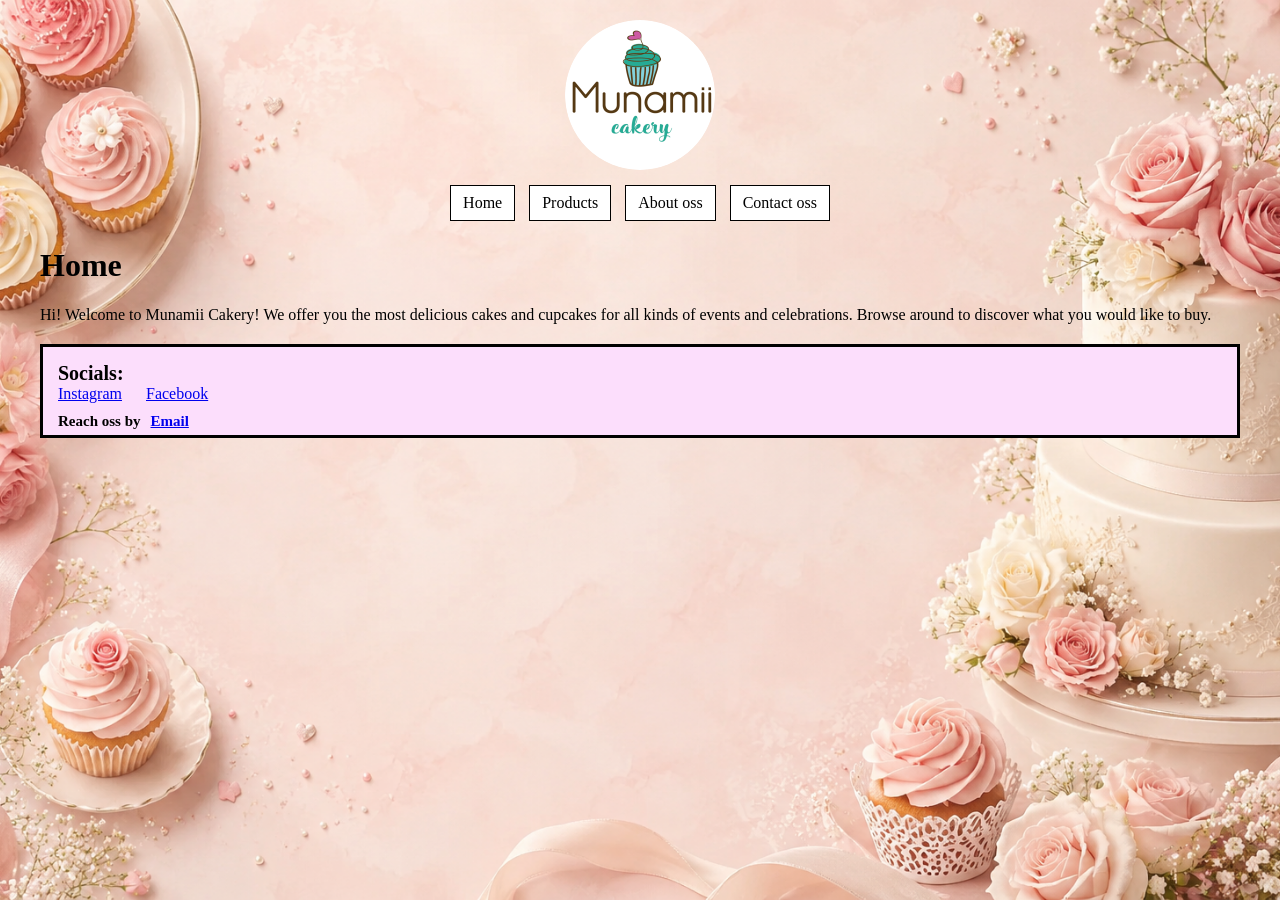
==== Index.html @ 86838ad0 "first commit" ====
<!DOCTYPE html>
<html lang="en">    
    <head> 
        <title>Cakery</title>
        
        <meta name="viewport" content="width=device-width, initial-scale=1.0">

        <link rel="stylesheet" href="Mainpage.css">

    </head>
    <body>
        <div class="mainpage">
            <div class="title">
                <img id ="CakeLogo" src="Images/CakeLogo.png" alt="Cakery Logo">
            </div>
            <div class="nav-buttons">
                <a class="menu-link" href="index.html">Home</a>
                <a class="menu-link" href="Products.html">Products</a>
                <a class="menu-link" href="AboutOss.html">About oss</a>
                <a class="menu-link" href="ContactOss.html">Contact oss</a>
            </div>
            <div class="about-oss" id="about-oss">
                <h1>Home</h1>
                <p>
                    Hi! Welcome to Munamii Cakery! We offer you the most delicious cakes and cupcakes 
                    for all kinds of events and celebrations. Browse around to discover what you would like 
                    to buy.
                </p>

            </div>
            <div class="footer">
                <h3 id="Socials">Socials:</h3>
                <a class="out-link" href="https://www.instagram.com" target="_blank">Instagram</a>
                <a class="out-link" href="https://www.facebook.com" target="_blank">Facebook</a>

                <h3 id="Reach-oss-by-email">Reach oss by<a class="out-link" href="mailto:munamiicakery@example.com">Email</a></h3> 
            </div>
        </div>
    </body>
</html>
---- Mainpage.css ----
body {
    margin: 0;
    background: url("Images/Shop-Background.png") no-repeat center center fixed;
    background-size: cover;
}
.mainpage{
    width: auto;
    height: auto;
    max-width: 1200px;
    margin: 0 auto;
}
.title{
    margin-top: 20px;
    width: auto;
    height: auto;
}
.nav-buttons{
    text-align: center;
    display: block;
    margin-top: 10px;
    margin-bottom: 20px;

    width: auto;
    height: auto;
}
.filter-buttons{
    display: block;

    margin-bottom: 20px;

    width: auto;
    height: auto;
}
.menu-link {
    display: inline-block;
    padding: 8px 12px;
    background-color: white;
    border: 1px solid black;
    text-decoration: none;
    color: black;
    margin: 5px;
}
.out-link{
    margin: 10px 10px 10px 10px;
}
.footer{
    border-style: solid;
    margin-top: 20px;

    background-color: rgb(252, 222, 252);
    padding: 5px;
    width: auto;
    height: auto;
}

#CakeLogo{
    display: block;
    margin: 0 auto;
    border-radius: 50%;
    width: auto;
    height: 150px;
}
#Socials{
    font-size: 20px;
    margin: 10px 0 0 10px;
}
#Reach-oss-by-email{
    font-size: 15px;
    margin: 10px 0 0 10px;
}
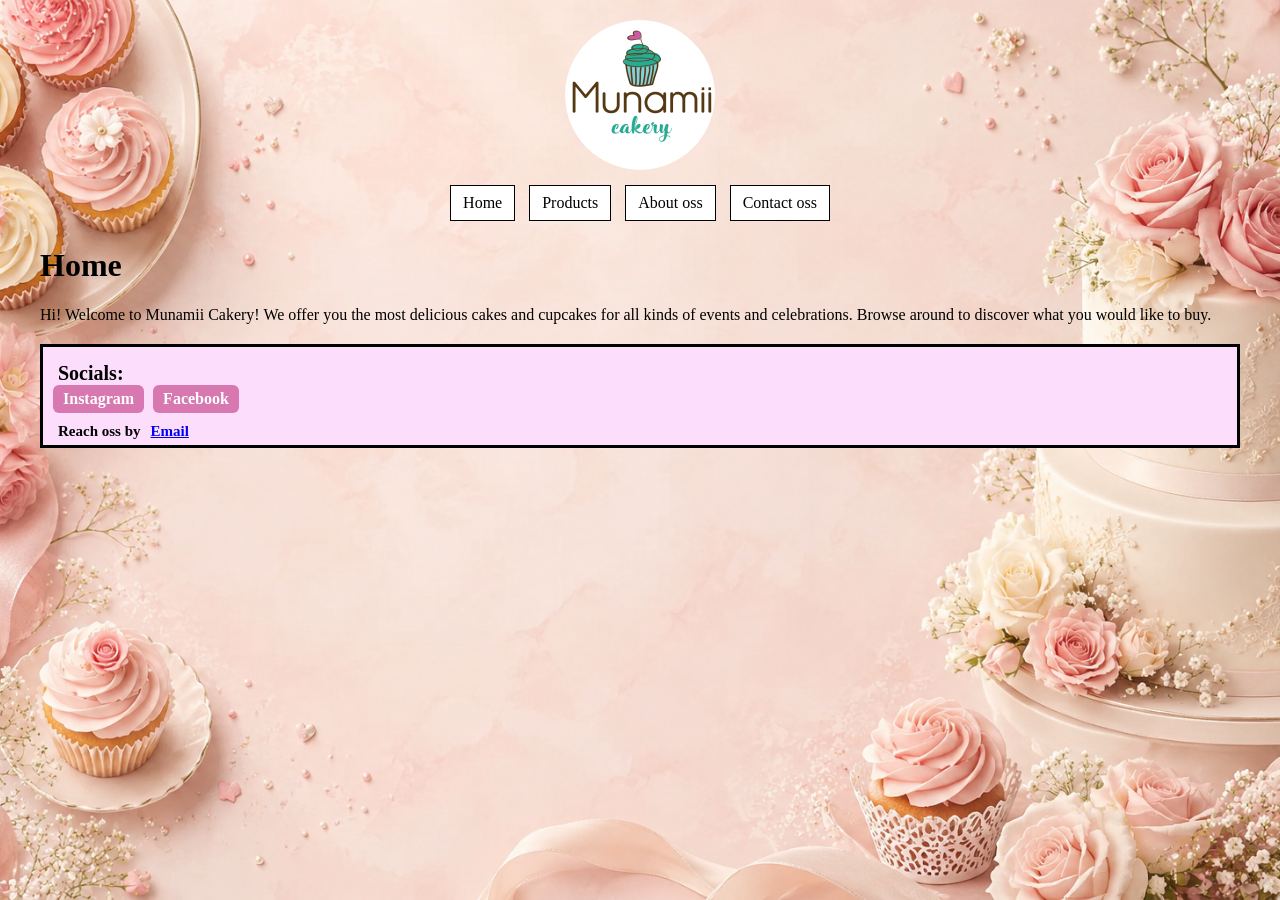
==== commit 1c80bc38: "Changed socials links in footer so the look like buttons" ====
--- a/Index.html
+++ b/Index.html
@@ -30,8 +30,8 @@
             </div>
             <div class="footer">
                 <h3 id="Socials">Socials:</h3>
-                <a class="out-link" href="https://www.instagram.com" target="_blank">Instagram</a>
-                <a class="out-link" href="https://www.facebook.com" target="_blank">Facebook</a>
+                <a class="out-button out-" href="https://www.instagram.com" target="_blank">Instagram</a>
+                <a class="out-button" href="https://www.facebook.com" target="_blank">Facebook</a>
 
                 <h3 id="Reach-oss-by-email">Reach oss by<a class="out-link" href="mailto:munamiicakery@example.com">Email</a></h3> 
             </div>
--- a/Mainpage.css
+++ b/Mainpage.css
@@ -43,6 +43,17 @@
 .out-link{
     margin: 10px 10px 10px 10px;
 }
+.out-button{
+    display: inline-block;
+    padding: 5px 10px;
+    background-color: #d878b0;
+    color: white;
+    text-decoration: none;
+    border-radius: 6px;
+    font-weight: bold;
+    transition: background-color 0.2s;
+    margin-left: 5px;
+}
 .footer{
     border-style: solid;
     margin-top: 20px;
